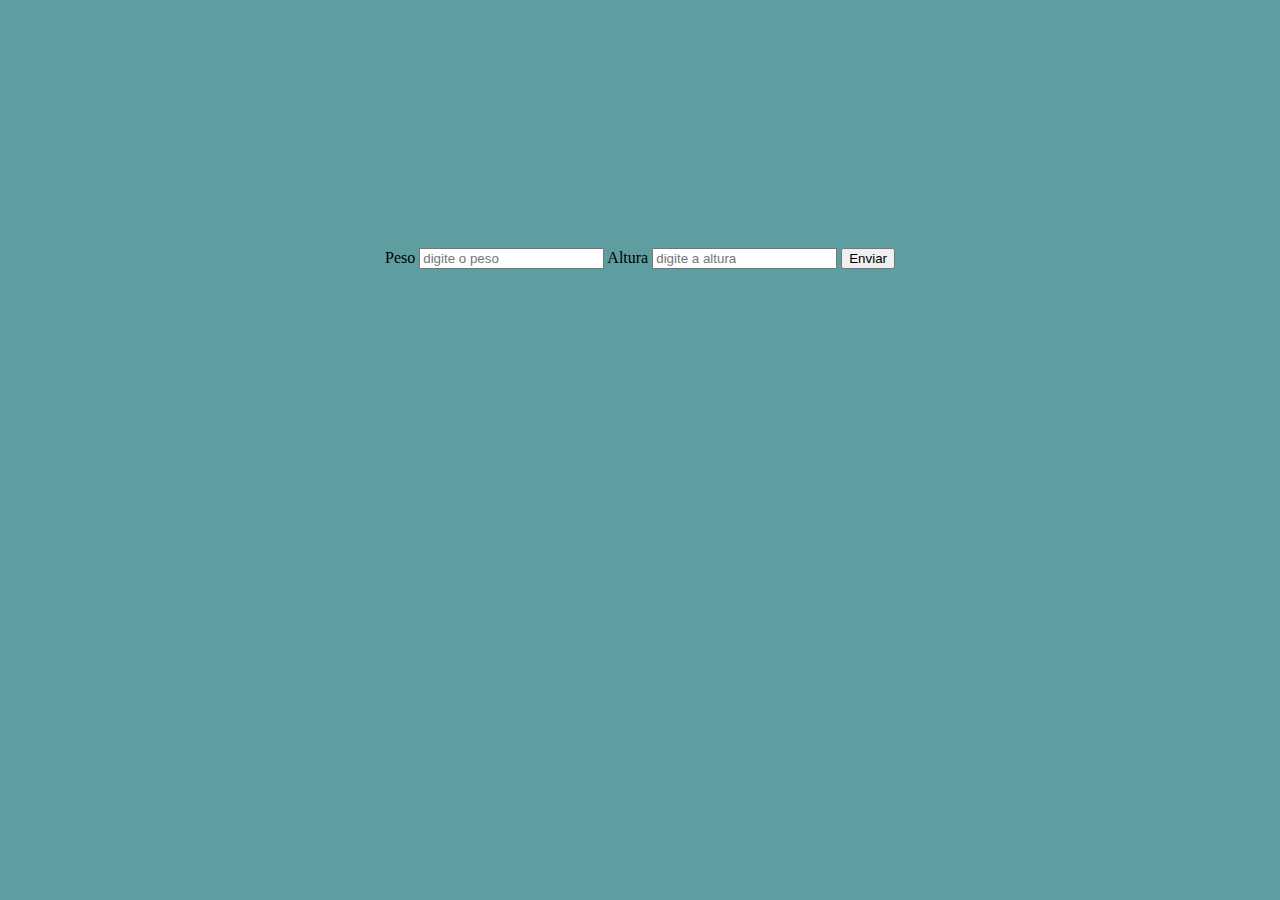
==== index.html @ d4b518a7 "Create index.html" ====
<html lang="pt-br">
    <head>
        <meta charset="UTF-8">
        <title>Formulario</title>
        <style>
            body{
               background-color: cadetblue;
               text-align: center;
               
               height: 100px;
               line-height: 500px;
            }

            

        </style>

        <script>
            function calcularIMC() {

                if(document.getElementById("peso").value ==""){
                    alert("preencha o peso");
                }
                if(document.getElementById("altura").value==""){
                    alert("preencha o peso");
                }

                var peso = parseFloat(document.getElementById("peso").value);
                var altura = parseFloat(document.getElementById("altura").value);
                var resultado = peso /(altura * altura);
                alert("seu IMC é:" +resultado);
                return true;
            }
                    
        </script>



    </head>

    <body>
        <div>
            <form action="">
                <label for="">Peso</label>
                <input type="text" id="peso" name="peso" placeholder="digite o peso">
                <label for="">Altura</label>
                <input type="text" id="altura" name="altura" placeholder="digite a altura">

                <button type="submit" onclick="calcularIMC()">Enviar</button>
                
            </form>
        </div>
        
    </body>
</html>
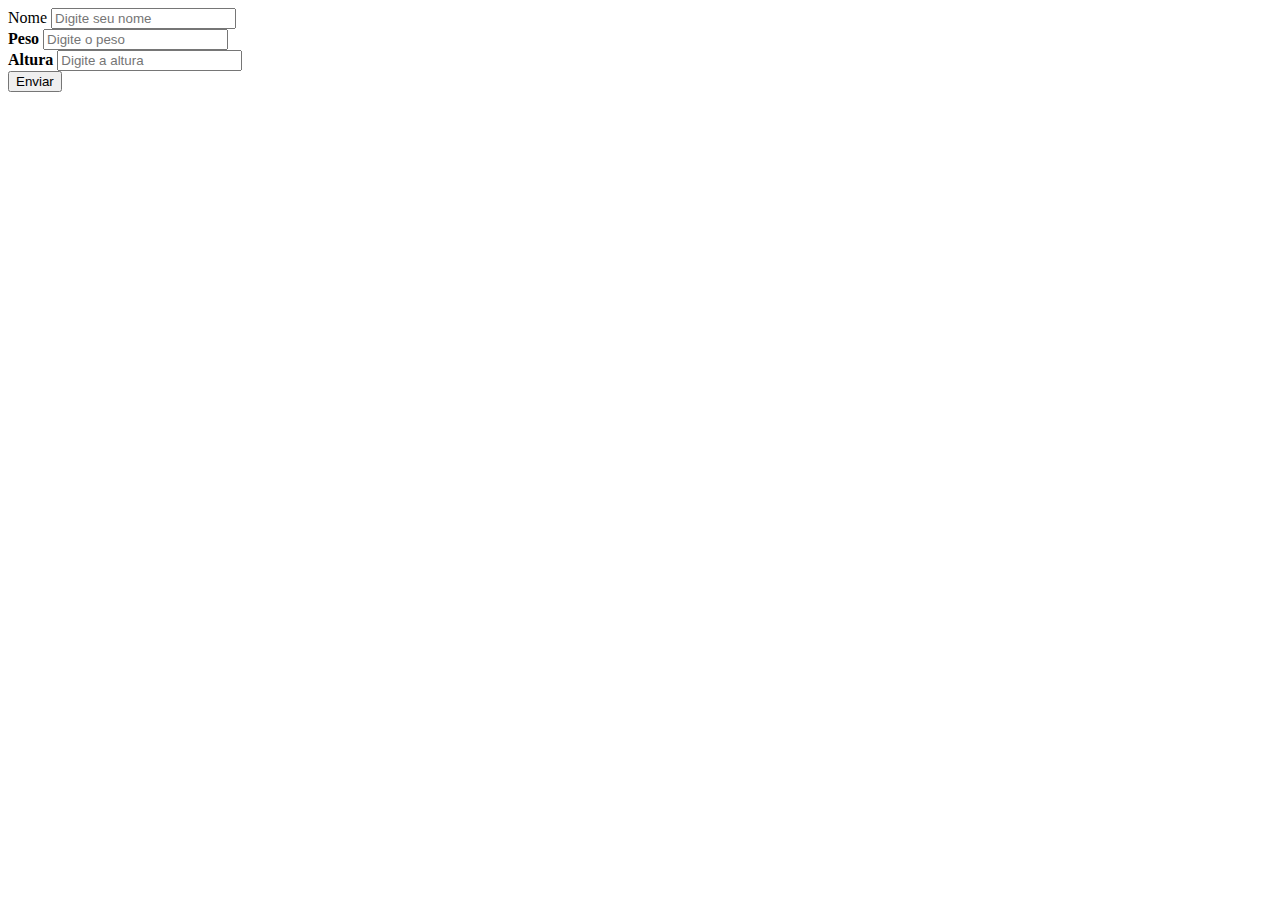
==== commit 40da09a3: "Update index.html" ====
--- a/index.html
+++ b/index.html
@@ -1,55 +1,33 @@
 <html lang="pt-br">
     <head>
         <meta charset="UTF-8">
-        <title>Formulario</title>
-        <style>
-            body{
-               background-color: cadetblue;
-               text-align: center;
-               
-               height: 100px;
-               line-height: 500px;
-            }
+        <title>IMC</title>
+        <link rel="stylesheet" href="style.css">
+    
+    </head>     
 
-            
+    <body>
+        <div>
+            <label for="">Nome</label>
+            <input type="text" id="nome" placeholder="Digite seu nome">
+        </div>
 
-        </style>
+        <div>
+            <label for=""> <strong>Peso</strong></label>
+            <input type="text" id="peso" name="peso" placeholder="Digite o peso"> 
+        </div>        
 
-        <script>
-            function calcularIMC() {
-
-                if(document.getElementById("peso").value ==""){
-                    alert("preencha o peso");
-                }
-                if(document.getElementById("altura").value==""){
-                    alert("preencha o peso");
-                }
-
-                var peso = parseFloat(document.getElementById("peso").value);
-                var altura = parseFloat(document.getElementById("altura").value);
-                var resultado = peso /(altura * altura);
-                alert("seu IMC é:" +resultado);
-                return true;
-            }
-                    
-        </script>
+        <div>
+            <label for=""> <strong>Altura</strong></label>
+            <input type="text" id="altura" name="altura" placeholder="Digite a altura">       
+        </div>    
+                <button type="submit" onclick="calcularIMC()">Enviar</button>               
+           
+      
+        <script src="Imc.js"></script>
+    </body>
+</html>
 
 
 
-    </head>
-
-    <body>
-        <div>
-            <form action="">
-                <label for="">Peso</label>
-                <input type="text" id="peso" name="peso" placeholder="digite o peso">
-                <label for="">Altura</label>
-                <input type="text" id="altura" name="altura" placeholder="digite a altura">
-
-                <button type="submit" onclick="calcularIMC()">Enviar</button>
-                
-            </form>
-        </div>
-        
-    </body>
-</html>+  